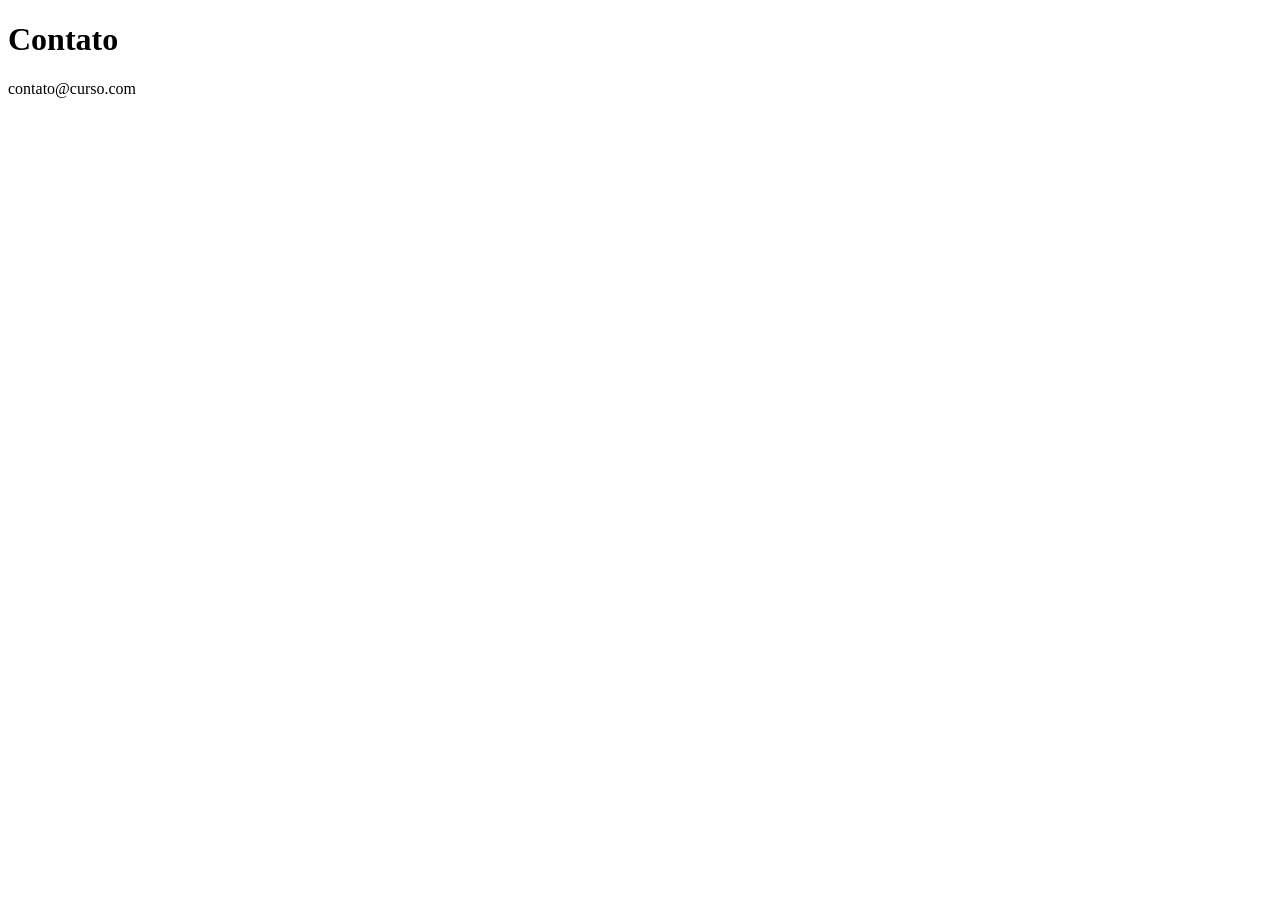
==== contato.html @ c69b6293 "Criando estrutura html, pasta css, img e js" ====
<!DOCTYPE html>
<html lang="pt-br">
<head>
    <meta charset="UTF-8">
    <meta name="viewport" content="width=device-width, initial-scale=1.0">
    <link rel="stylesheet" href="assets/css/style.css">
    <title>Contato</title>
</head>
<body>
    <h1>Contato</h1>
    <p>contato@curso.com</p>
    <script src="assets/js/App.js"></script>
</body>
</html>
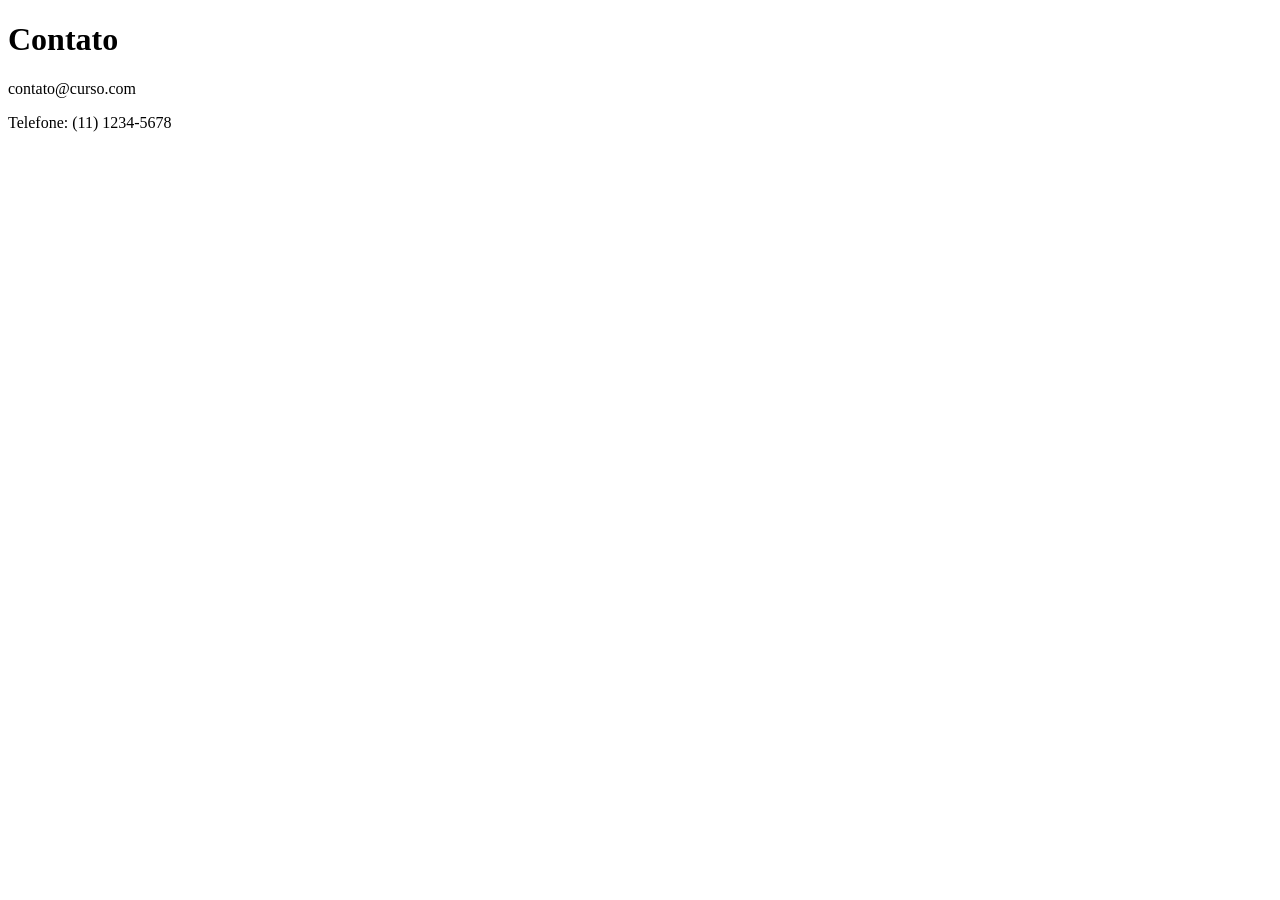
==== commit 0a2fbf5c: "Adicionando telefone de contato" ====
--- a/contato.html
+++ b/contato.html
@@ -9,6 +9,7 @@
 <body>
     <h1>Contato</h1>
     <p>contato@curso.com</p>
+    <p>Telefone: (11) 1234-5678</p>
     <script src="assets/js/App.js"></script>
 </body>
 </html>
